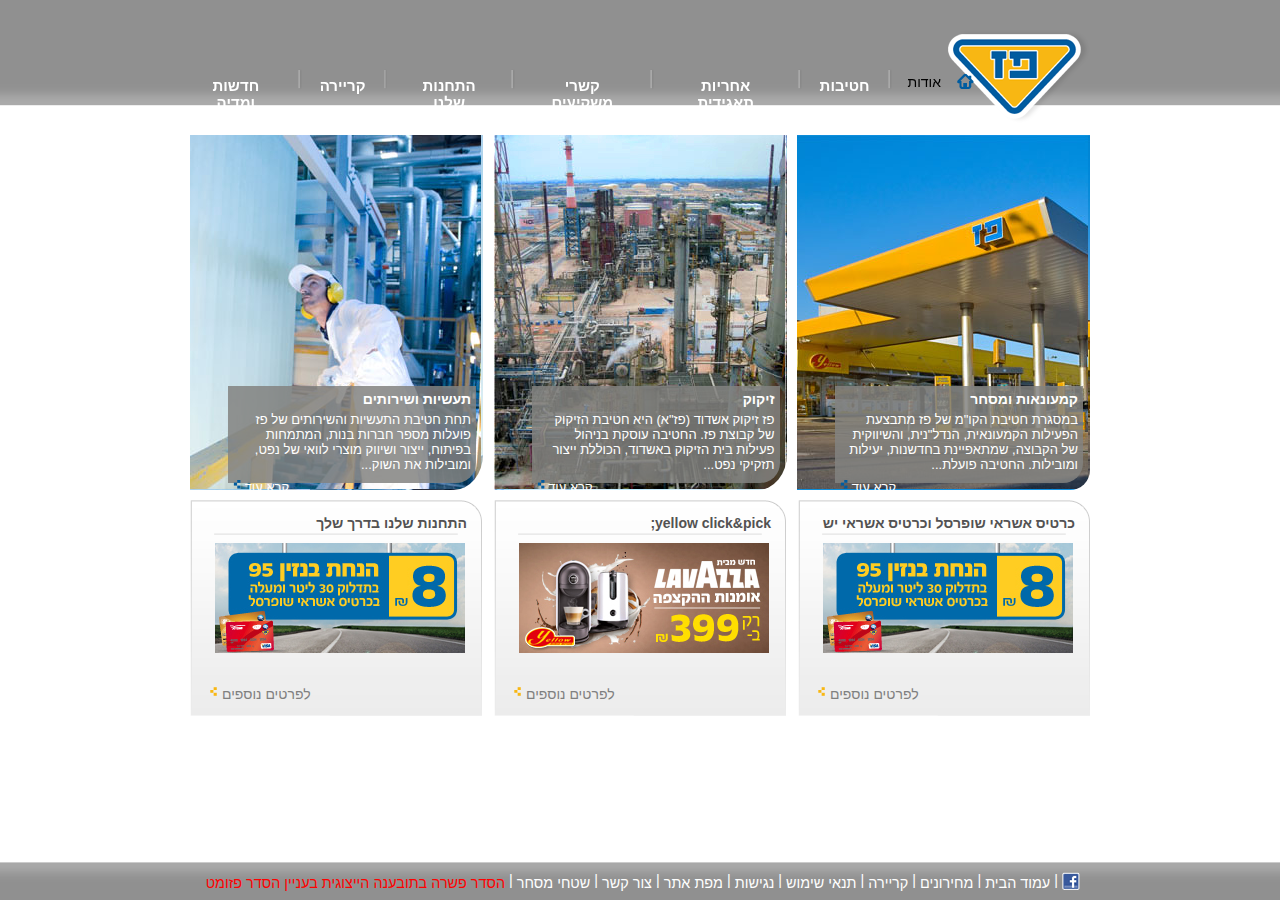
==== index.html @ a99760ad "commit12" ====
<!DOCTYPE html>
<html lang="en">
<head>
    <meta charset="UTF-8">
    <meta name="viewport" content="width=device-width, initial-scale=1.0">
    <meta http-equiv="X-UA-Compatible" content="ie=edge">
    <link rel="stylesheet" href="paz-style.css">
    <title>פז-עמוד הבית</title>
</head>
<body>
        
    <header>
      <div class="header">
          <div class="logo"></div>
          <div class="left-header">
                <nav>
                        <ul>
                               
                            <li class="home-icon"><img src="images/menu_home_blue.png" alt="home"></li>
                          <li class="dropdown" class="active">
                            <ahref="#">אודות</a>
                            <div class="dropdown-content">
                                <a href="#">אודות</a>
                                <a href="#">היסטוריה </a>
                                <a href="#">חזון וערכים </a>
                                <a href="#">מבנה הקבוצה </a>
                            </div>
                          </li>
                          <li class="line-top"></li>
                          <li class="dropdown">
                            <a href="#">חטיבות</a>
                            <div class="dropdown-content">
                                <a href="#">444</a>
                                <a href="#">555</a>
                                <a href="#">666</a>
                                <a href="#">777</a>
                            </div>
                          </li>
                          <li class="line-top"></li>
                          <li><a href="#">אחריות תאגידית</a></li>
                          <li class="line-top"></li>
                          <li><a href="#">קשרי משקיעים</a></li>
                          <li class="line-top"></li>
                          <li><a href="#">התחנות שלנו</a></li>
                          <li class="line-top"></li>
                          <li><a href="#">קריירה</a></li>
                          <li class="line-top"></li>
                          <li><a href="#">חדשות ומדיה</a></li>
                        </ul>
                      </nav>
          </div>
      </div>      
    </header>
    <div class="container">
    <main class="main-top">
            <div id="div1">
                <div class="text-cont">
                    <h5>קמעונאות ומסחר</h5>
                    <p>במסגרת חטיבת הקו"מ של פז מתבצעת הפעילות הקמעונאית, הנדל"נית, והשיווקית של הקבוצה, שמתאפיינת בחדשנות, יעילות ומובילות. החטיבה פועלת...</p>
                    <div>
                            <a class="white" href="">קרא עוד</a>
                            <img class="blue-arrow" src="images/read_more_blue.png" alt="">
                        </div>
                </div>
            </div>
            <div id="div2">
                    <div class="text-cont">
                            <h5>זיקוק</h5>
                            <p>פז זיקוק אשדוד (פז"א) היא חטיבת הזיקוק של קבוצת פז. החטיבה עוסקת בניהול פעילות בית הזיקוק באשדוד, הכוללת ייצור תזקיקי נפט...</p>
                            <div>
                                    <a class="white" href="">קרא עוד</a>
                                    <img class="blue-arrow" src="images/read_more_blue.png" alt="">
                                </div>
                                </div>
            </div>
            <div id="div3">
                    <div class="text-cont">
                            <h5>תעשיות ושירותים</h5>
                            <p>תחת חטיבת התעשיות והשירותים של פז פועלות מספר חברות בנות, המתמחות בפיתוח, ייצור ושיווק מוצרי לוואי של נפט, ומובילות את השוק...</p>
                            <div>
                                    <a class="white" href="">קרא עוד</a>
                                    <img class="blue-arrow" src="images/read_more_blue.png" alt="">
                                </div>
                    </div>
            </div>  
    </main>
    <main class="main-bottom">
            <div class="bg-bottom" id="div4">
                    <h5>כרטיס אשראי שופרסל וכרטיס אשראי יש</h5>
                    <img src="images/paz_250x110059890678.jpg" alt="">
                    <div>
                        <a class="grey" href="">לפרטים נוספים</a>
                        <img class="yellow-arrow" src="images/read_more_yellow.png" alt="">
                    </div>
            </div>
            <div class="bg-bottom" id="div5">
                    <h5>yellow click&pick;</h5>
                    <img src="images/banner_atar.jpg" alt="">
                    <div>
                            <a class="grey" href="">לפרטים נוספים</a>
                            <img class="yellow-arrow" src="images/read_more_yellow.png" alt="">
                        </div>
            </div>
            <div class="bg-bottom" id="div6">
                    <h5>התחנות שלנו בדרך שלך</h5>
                    <img src="images/paz_250x110059890678.jpg" alt="">
                    <div>
                            <a class="grey" href="">לפרטים נוספים</a>
                            <img class="yellow-arrow" src="images/read_more_yellow.png" alt="">
                        </div>
            </div> 
    </main>
</div>
 <footer>
     <div class="footer">
         <ul class="ul-footer">
             <li class="facebook"><img src='images/fb_icon.png' alt="facebook"></li>
             <li class="line">|</li>
             <li >
                 <a href="">עמוד הבית</a>
             </li>
             <li class="line">|</li>
             <li >
                 <a href="">מחירונים</a>
             </li>
             <li class="line">|</li>
             <li >
                 <a href="">קריירה</a>
             </li>
             <li class="line">|</li>
             <li >
                 <a href="">תנאי שימוש</a>
             </li>
             <li class="line">|</li>
             <li >
                 <a href="">נגישות</a>
             </li>
             <li class="line">|</li>
             <li >
                 <a href="">מפת אתר</a>
             </li>
             <li class="line">|</li>
             <li >
                 <a href="">צור קשר</a>
             </li>
             <li class="line">|</li>
             <li >
                 <a href="">שטחי מסחר</a>
             </li>
             <li class="line">|</li>
             <li>
                <a class="red-text" href="">הסדר פשרה בתובענה הייצוגית בעניין הסדר פזומט</a>
            </li>
         </ul>
     </div>
 </footer>

</body>
</html>
---- paz-style.css ----
body{
    margin: 0;
    text-align: right;
    direction: rtl;
    font-family: Arial Hebrew, Arial;
    font-size: 0.9em;
}
* {
    box-sizing: border-box;
}
header {
    width: 100%;
    height: 106px;
    position: fixed;
    background-image:url('images/header_bg.png');
    background-color: #999;
    top: 0px;

  }
  .header {
    width: 900px;
    height: 106px;
    margin: auto;
    text-align: center;
    position: relative;
    display: flex;
    

  }
  .logo {
    width: 142px;
    height: 93px;
    background-image: url('images/paz_logo.png');
    position: absolute;
    top: 30px;
    right: 0;
  }
.left-header {
    width: 800px;
    height: 90px;
    flex-grow: 1;
    position: absolute;
    left: 0; 
}
  
nav {
  font-size: 14px;
  position: absolute;
  top: 60px;
  left: 0px;
}

nav > ul {
  list-style: none;
  padding: 0;
  display: flex;
  justify-content: flex-start;
}

nav > ul > li {
  display: inline-block;
}

nav > ul > li > a {
  display: block;
  text-decoration: none;
  color: white;
  font-size: 15px;
  font-weight: bold;
}
a {
  position: relative;
  top: 3px;
}
  nav > ul > li > a:hover, .dropdown-content > a:hover {
      color: rgb(21, 98, 156);
      font-weight: bold;
    }
    .dropdown {
      position: relative;
      display: inline-block;
    }
    
    .dropdown-content {
      display: none;
      position: absolute;
      bottom: 50;
      min-width: 160px;
      background-color: #999;
    }
    .dropdown:hover .dropdown-content {
      display: block;
    }
    .line-top {
      width: 4px;
      height: 21px;
      margin: 0 16px;
      position: relative;
      bottom: 5px;
      background-image: url('images/menu_sep.png');
    }

    .home-icon {
      margin:0 16px;
    }
  .container {
    width: 900px;
    margin: auto;
    margin-top: 135px;
    display: flex;
    align-items: center;
    justify-content: center;
    flex-direction: column;
}
.main-top {
    display: flex;
    width: 900px;
    justify-content: space-between;
}

.main-top > #div1 {
  background-image: url('images/1908364606615453350.JPG');
  background-color: #f1f1f1;
  border-bottom-right-radius: 20px;
  width: 293px;
  height: 355px;
  display: flex;
  align-items: flex-end;
}
.text-cont {
  width: 248px;
  height: 97px;
  background-color: rgba(131, 131, 128, 0.85);
  border-bottom-right-radius: 20px; 
  margin: 7px;
}
.text-cont > h5 {
  margin: 5px;
  color: #fff;
  font-size: 14px;
  font-weight: bold;
}
.text-cont > p {
  margin: 5px;
  color: #fff;
  font-size: 13px;
}
.text-cont > div {
  float: left;
  color: #fff;
  font-size: 13px;
}

.white {
  text-decoration: none;
  font-size: 13px;
  color: white;
  
}
.blue-arrow {
  margin-left: 5px;
  
}

.main-top > #div2 {
    background-image: url('images/Picture-046410251500.jpg');;
    background-color: #f1f1f1;
    border-bottom-right-radius: 10%;
    width: 293px;
    height: 355px;
    display: flex;
    align-items: flex-end;
  }
  .main-top > #div3 {
    background-image: url('images/פזקר_-291_354410564000.jpg');;
    background-color: #f1f1f1;
    border-bottom-right-radius: 10%;
    width: 293px;
    height: 355px;
    display: flex;
    align-items: flex-end;
  }

  .main-bottom {
    display: flex;
    width: 900px;
    justify-content: space-between;
    margin-top: 10px;
  }

.main-bottom > .bg-bottom {
  background-image: url('images/small_cube_bg.png');
  width: 292px;
  height: 216px;
  padding: 10px;
}
  .text-cont4 {
    width: 228px;
    height: 77px;
    background-image: url('images/paz_250x110059890678.jpg');
    margin: 5px;
  }
  .bg-bottom > h5 {
    margin: 5px;
    font-size: 14px;
    font-weight: bold;
    color: rgb(83, 82, 82);
  }
  .bg-bottom > div {
    float: left;
    margin-top: 20px;
  }
  .bg-bottom > img {
    margin: 7px;
  }
  .grey {
    text-decoration: none;
    font-size: 14px;
    color: gray;
    
  }
  .yellow-arrow {
    margin-left: 10px;
  }
  footer {
    width: 100%;
    height: 38px;
    position: fixed;
    background-image:url('images/footer_bg.png');
    background-color: #999;
    bottom: 0px;
    z-index: 100;
  }
  .footer {
    width: 900px;
    height: 38px;
    margin: auto;
    padding: 10px;
    position: relative;
    display: flex; 
  }
  .ul-footer {
    padding: 0;
    width: 900px;
    list-style: none;
    display: flex;
    margin: auto;
  }
  li a {
    color: #fff;
    bottom: 15px;
    text-decoration: none;
    margin-left: 2px;
    margin-right: 2px;
  }
  .red-text {
    color: red;
    bottom: 15px;
    text-decoration: none;
    margin-right: 2px;
  }
  .line {
    color: #fff;
    bottom: 15px;
    margin-left: 2px;
    margin-right: 2px;
    }
  .facebook {
    bottom: 15px;
    margin-left: 2px;
}
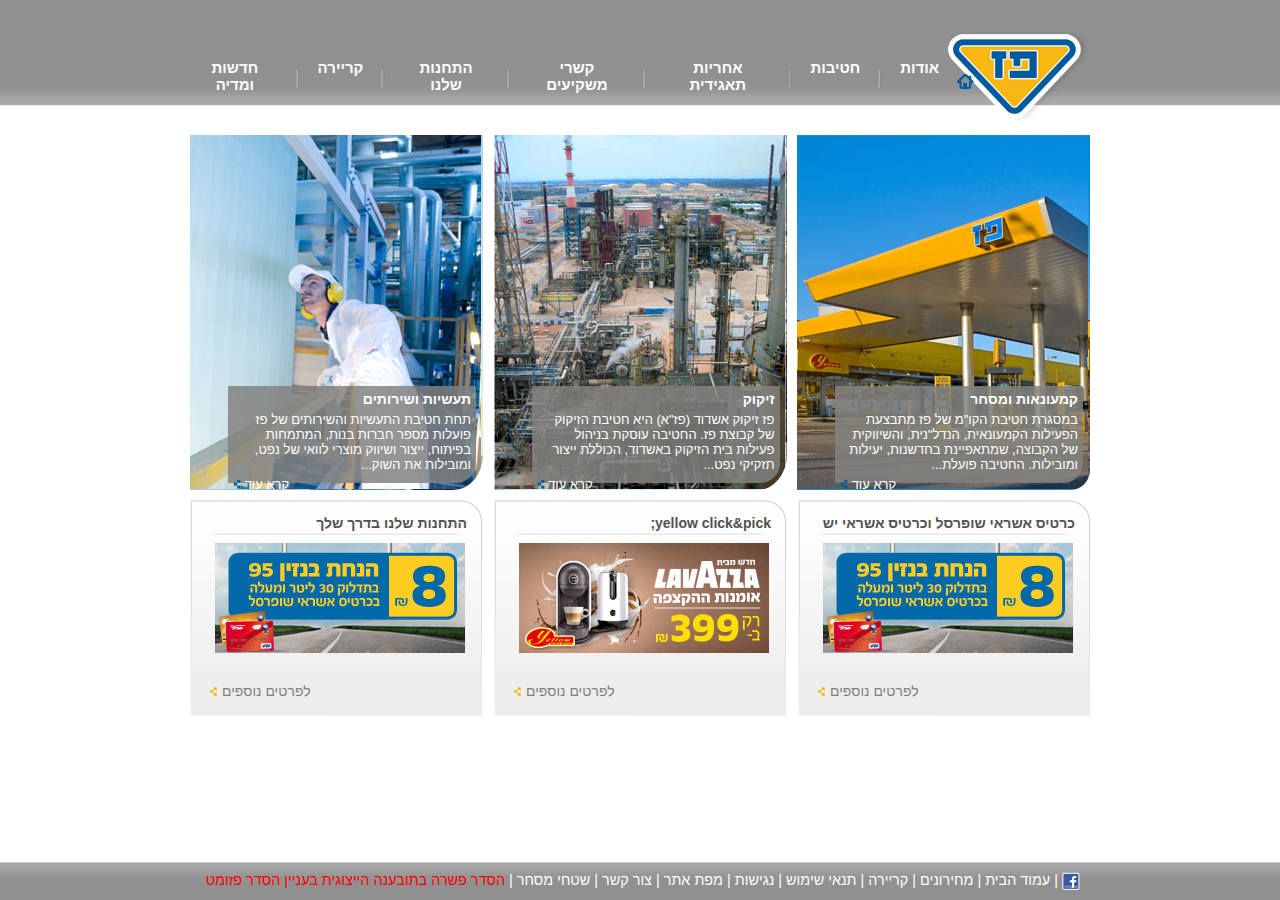
==== commit ce3b9362: "commit12 nav" ====
--- a/index.html
+++ b/index.html
@@ -8,50 +8,61 @@
     <title>פז-עמוד הבית</title>
 </head>
 <body>
-        
-    <header>
-      <div class="header">
-          <div class="logo"></div>
-          <div class="left-header">
-                <nav>
-                        <ul>
-                               
-                            <li class="home-icon"><img src="images/menu_home_blue.png" alt="home"></li>
-                          <li class="dropdown" class="active">
-                            <ahref="#">אודות</a>
-                            <div class="dropdown-content">
-                                <a href="#">אודות</a>
-                                <a href="#">היסטוריה </a>
-                                <a href="#">חזון וערכים </a>
-                                <a href="#">מבנה הקבוצה </a>
-                            </div>
-                          </li>
-                          <li class="line-top"></li>
-                          <li class="dropdown">
-                            <a href="#">חטיבות</a>
-                            <div class="dropdown-content">
-                                <a href="#">444</a>
-                                <a href="#">555</a>
-                                <a href="#">666</a>
-                                <a href="#">777</a>
-                            </div>
-                          </li>
-                          <li class="line-top"></li>
-                          <li><a href="#">אחריות תאגידית</a></li>
-                          <li class="line-top"></li>
-                          <li><a href="#">קשרי משקיעים</a></li>
-                          <li class="line-top"></li>
-                          <li><a href="#">התחנות שלנו</a></li>
-                          <li class="line-top"></li>
-                          <li><a href="#">קריירה</a></li>
-                          <li class="line-top"></li>
-                          <li><a href="#">חדשות ומדיה</a></li>
-                        </ul>
-                      </nav>
-          </div>
-      </div>      
-    </header>
-    <div class="container">
+        <header>
+                <div class="header">
+                    <div class="logo"></div>
+                    <div class="left-header">
+                          <nav>
+                                  <ul>
+                                  <li class="home-icon"><img src="images/menu_home_blue.png" alt="home"></li>
+                                    <li class="dropdown" class="active">
+                                      <a href="#">אודות</a>
+                                      <div class="dropdown-content">
+                                          <a href="#">אודות</a>
+                                          <a href="#">היסטוריה</a>
+                                          <a href="#">חזון וערכים</a>
+                                          <a href="#">מבנה הקבוצה</a>
+                                          <a href="#">חברי דירקטוריון</a>
+                                          <a href="#">הנהלת הקבוצה</a>
+                                          <a href="#">פרסים והוקרה</a>
+                                      </div>
+                                    </li>
+                                    <li class="line-top"></li>
+                                    <li class="dropdown">
+                                      <a href="#">חטיבות</a>
+                                      <div class="dropdown-content">
+                                          <a href="#">חטיבות</a>
+                                          <a href="#">קמעונאות ומסחר</a>
+                                          <a href="#">תעשיות ושירותים</a>
+                                          <a href="#">זיקוק</a>
+                                      </div>
+                                    </li>
+                                    <li class="line-top"></li>
+                                    <li class="dropdown">
+                                      <a href="#">אחריות תאגידית</a>
+                                      <div class="dropdown-content">
+                                          <a href="#">אחריות תאגידית</a>
+                                          <a href="#">הקוד האתי</a>
+                                          <a href="#">מעורבות חברתית</a>
+                                          <a href="#">נגישות</a>
+                                          <a href="#">איכות הסביבה ובטיחות</a>
+                                          <a href="#">הנהלת </a>
+                                      </div>
+                                      </li>
+                                    <li class="line-top"></li>
+                                    <li class="dropdown"><a href="#">קשרי משקיעים</a></li>
+                                    <li class="line-top"></li>
+                                    <li class="dropdown"><a href="#">התחנות שלנו</a></li>
+                                    <li class="line-top"></li>
+                                    <li class="dropdown"><a href="#">קריירה</a></li>
+                                    <li class="line-top"></li>
+                                    <li class="dropdown"><a href="#">חדשות ומדיה</a></li>
+                                  </ul>
+                                </nav>
+                    </div>
+                </div>      
+              </header>
+     <div class="container">
     <main class="main-top">
             <div id="div1">
                 <div class="text-cont">
--- a/paz-style.css
+++ b/paz-style.css
@@ -9,100 +9,99 @@
     box-sizing: border-box;
 }
 header {
-    width: 100%;
-    height: 106px;
-    position: fixed;
-    background-image:url('images/header_bg.png');
+  width: 100%;
+  height: 106px;
+  position: fixed;
+  background-image:url('images/header_bg.png');
+  background-color: #999;
+  top: 0px;
+
+}
+.header {
+  width: 900px;
+  height: 106px;
+  margin: auto;
+  text-align: center;
+  position: relative;
+  display: flex;
+}
+.logo {
+  width: 142px;
+  height: 93px;
+  background-image: url('images/paz_logo.png');
+  position: absolute;
+  top: 30px;
+  right: 0;
+}
+.left-header {
+  width: 800px;
+  height: 90px;
+  flex-grow: 1;
+  position: absolute;
+  left: 0; 
+}
+
+nav {
+font-size: 14px;
+position: absolute;
+top: 60px;
+left: 0px;
+}
+
+nav > ul {
+list-style: none;
+padding: 0;
+display: flex;
+justify-content: flex-start;
+}
+
+nav > ul > li {
+display: inline-block;
+}
+
+nav > ul > li > .dropdown-content > a:hover {
+    color: rgb(21, 98, 156);
+    font-weight: bold;
+  }
+  .dropdown > a {
+    position: relative;
+    display: inline-block;
+    text-decoration: none;
+    color: white;
+    font-size: 15px;
+    font-weight: bold;
+  }
+  .dropdown-content {
+    display: none;
+    position: absolute;
     background-color: #999;
-    top: 0px;
-
-  }
-  .header {
-    width: 900px;
-    height: 106px;
-    margin: auto;
-    text-align: center;
+    top: 45px;
+    
+  }
+  .dropdown-content > a {
+    display: block;
+    padding: 10px;
+    text-decoration: none;
+    color: white;
+    font-size: 15px;
+    font-weight: bold;
+    text-align: right;
+  }
+  .dropdown:hover .dropdown-content {
+    display: block;
+  }
+  .line-top {
+    width: 4px;
+    height: 21px;
+    margin: 0 16px;
     position: relative;
-    display: flex;
-    
-
-  }
-  .logo {
-    width: 142px;
-    height: 93px;
-    background-image: url('images/paz_logo.png');
-    position: absolute;
-    top: 30px;
-    right: 0;
-  }
-.left-header {
-    width: 800px;
-    height: 90px;
-    flex-grow: 1;
-    position: absolute;
-    left: 0; 
-}
-  
-nav {
-  font-size: 14px;
-  position: absolute;
-  top: 60px;
-  left: 0px;
-}
-
-nav > ul {
-  list-style: none;
-  padding: 0;
-  display: flex;
-  justify-content: flex-start;
-}
-
-nav > ul > li {
-  display: inline-block;
-}
-
-nav > ul > li > a {
-  display: block;
-  text-decoration: none;
-  color: white;
-  font-size: 15px;
-  font-weight: bold;
-}
-a {
-  position: relative;
-  top: 3px;
-}
-  nav > ul > li > a:hover, .dropdown-content > a:hover {
-      color: rgb(21, 98, 156);
-      font-weight: bold;
-    }
-    .dropdown {
-      position: relative;
-      display: inline-block;
-    }
-    
-    .dropdown-content {
-      display: none;
-      position: absolute;
-      bottom: 50;
-      min-width: 160px;
-      background-color: #999;
-    }
-    .dropdown:hover .dropdown-content {
-      display: block;
-    }
-    .line-top {
-      width: 4px;
-      height: 21px;
-      margin: 0 16px;
-      position: relative;
-      bottom: 5px;
-      background-image: url('images/menu_sep.png');
-    }
-
-    .home-icon {
-      margin:0 16px;
-    }
+    bottom: 5px;
+    background-image: url('images/menu_sep.png');
+  }
+
+  .home-icon {
+    margin:0 16px;
+  }
   .container {
     width: 900px;
     margin: auto;
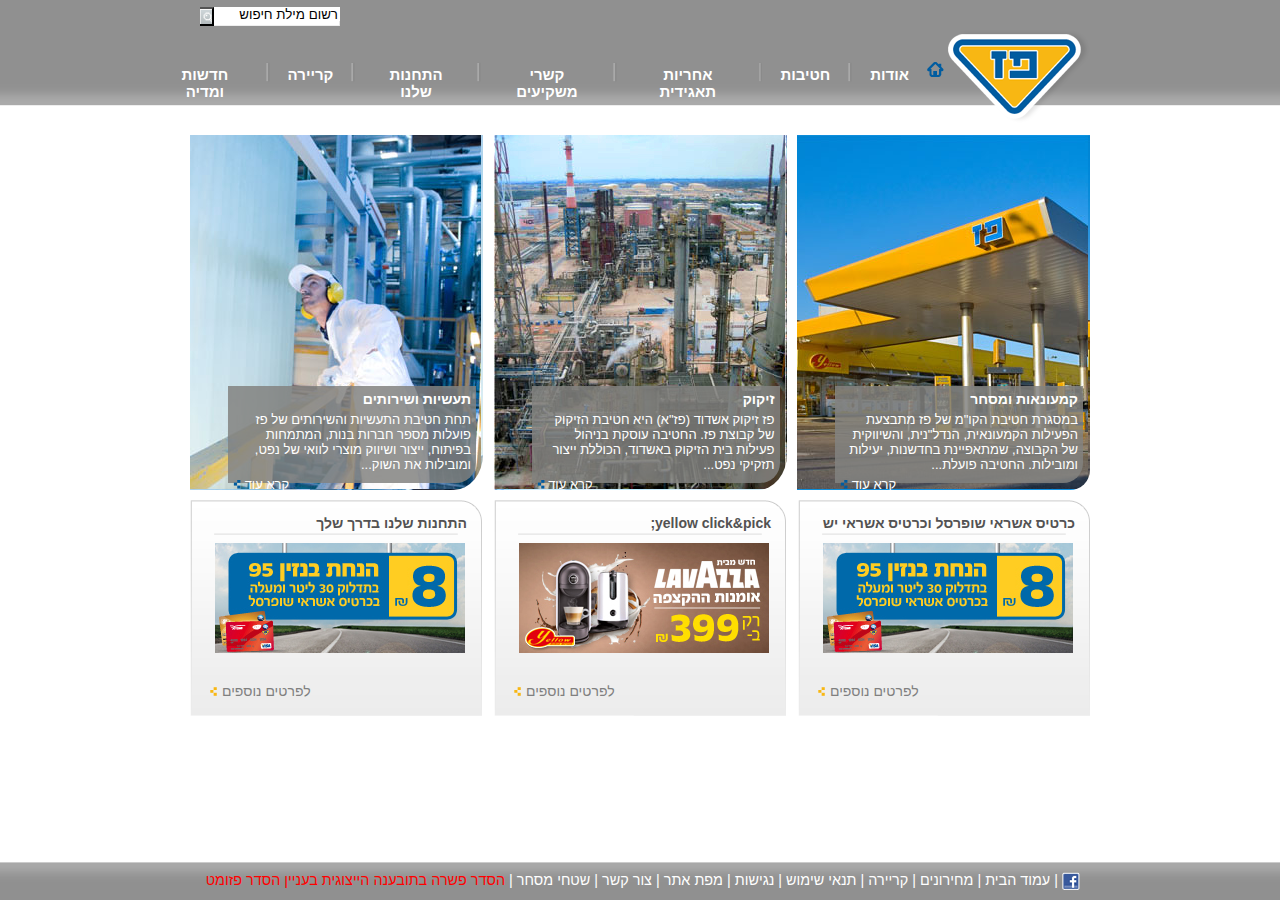
==== commit 618ea85a: "commit13-nav+search" ====
--- a/index.html
+++ b/index.html
@@ -12,7 +12,10 @@
                 <div class="header">
                     <div class="logo"></div>
                     <div class="left-header">
-                          <nav>
+                            <form class="search">
+                                <input type="text" name="search" value="רשום מילת חיפוש">
+                                <button type="submit"><i class="fa fa-search"></i></button>
+                              </form>
                                   <ul>
                                   <li class="home-icon"><img src="images/menu_home_blue.png" alt="home"></li>
                                     <li class="dropdown" class="active">
@@ -46,11 +49,20 @@
                                           <a href="#">מעורבות חברתית</a>
                                           <a href="#">נגישות</a>
                                           <a href="#">איכות הסביבה ובטיחות</a>
-                                          <a href="#">הנהלת </a>
+                                          <a href="#">דירוג מעלה</a>
                                       </div>
                                       </li>
                                     <li class="line-top"></li>
-                                    <li class="dropdown"><a href="#">קשרי משקיעים</a></li>
+                                    <li class="dropdown">
+                                        <a href="#">קשרי משקיעים</a>
+                                        <div class="dropdown-content">
+                                                <a href="#">פרופיל חברה</a>
+                                                <a href="#">דוחות כספיים</a>
+                                                <a href="#">כלים למשקיע</a>
+                                                <a href="#">נתוני מניה</a>
+                                                <a href="#">אסיפות כלליות</a>
+                                            </div>
+                                    </li>
                                     <li class="line-top"></li>
                                     <li class="dropdown"><a href="#">התחנות שלנו</a></li>
                                     <li class="line-top"></li>
@@ -58,7 +70,7 @@
                                     <li class="line-top"></li>
                                     <li class="dropdown"><a href="#">חדשות ומדיה</a></li>
                                   </ul>
-                                </nav>
+                                
                     </div>
                 </div>      
               </header>
--- a/paz-style.css
+++ b/paz-style.css
@@ -24,6 +24,7 @@
   text-align: center;
   position: relative;
   display: flex;
+
 }
 .logo {
   width: 142px;
@@ -38,33 +39,49 @@
   height: 90px;
   flex-grow: 1;
   position: absolute;
-  left: 0; 
-}
-
-nav {
-font-size: 14px;
-position: absolute;
-top: 60px;
-left: 0px;
-}
-
-nav > ul {
+  left: -30px; 
+  display: flex;
+  flex-direction: column;
+  justify-content: flex-end;
+}
+.search {
+  width: 132px;
+  height: 19px;
+  position: relative;
+  right: 620px;
+  top: -30px;
+  display: flex;
+  background-image: url('images/search_input.png');
+  
+}
+.search > input {
+  width: 126px;
+  height: 14px;
+  border: none;
+}
+.search > button {
+  width: 19px;
+  height: 19px;
+  background-image: url('images/search_button.png');
+  border-left: none;
+  cursor: pointer;
+}
+ul {
 list-style: none;
 padding: 0;
+margin: 0;
 display: flex;
-justify-content: flex-start;
-}
-
-nav > ul > li {
+}
+ul > li {
 display: inline-block;
 }
-
-nav > ul > li > .dropdown-content > a:hover {
+ul > li > .dropdown-content > a:hover {
     color: rgb(21, 98, 156);
     font-weight: bold;
   }
   .dropdown > a {
     position: relative;
+    top: 10px;
     display: inline-block;
     text-decoration: none;
     color: white;
@@ -75,8 +92,7 @@
     display: none;
     position: absolute;
     background-color: #999;
-    top: 45px;
-    
+    top: 105px;
   }
   .dropdown-content > a {
     display: block;
@@ -90,17 +106,20 @@
   .dropdown:hover .dropdown-content {
     display: block;
   }
+  
   .line-top {
     width: 4px;
     height: 21px;
     margin: 0 16px;
     position: relative;
-    bottom: 5px;
+    top: 6px;
     background-image: url('images/menu_sep.png');
   }
 
   .home-icon {
     margin:0 16px;
+    position: relative;
+    top: 6px;
   }
   .container {
     width: 900px;
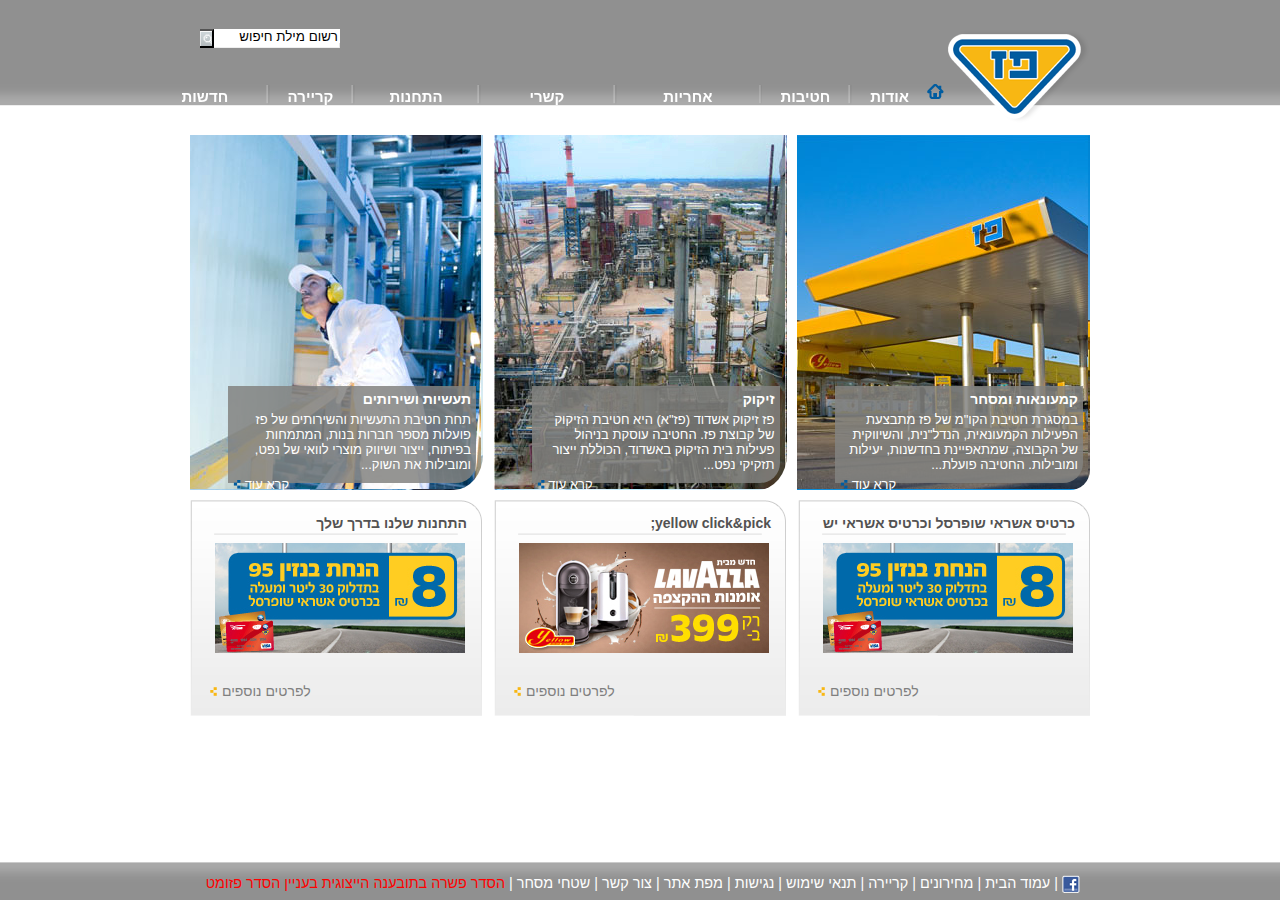
==== commit 45942dde: "commit13-dropdown_bg" ====
--- a/index.html
+++ b/index.html
@@ -64,11 +64,32 @@
                                             </div>
                                     </li>
                                     <li class="line-top"></li>
-                                    <li class="dropdown"><a href="#">התחנות שלנו</a></li>
-                                    <li class="line-top"></li>
-                                    <li class="dropdown"><a href="#">קריירה</a></li>
-                                    <li class="line-top"></li>
-                                    <li class="dropdown"><a href="#">חדשות ומדיה</a></li>
+                                    <li class="dropdown">
+                                        <a href="#">התחנות שלנו</a>
+                                        <div class="dropdown-content">
+                                                <a href="#">התחנות שלנו</a>
+                                                <a href="#">נגישות מתחמי פז</a>
+                                                <a href="#">רשימת תחנות</a>
+                                                <a href="#">מועדונים</a>
+                                            </div>
+                                    </li>
+                                    <li class="line-top"></li>
+                                    <li class="dropdown">
+                                        <a href="#">קריירה</a>
+                                        <div class="dropdown-content">
+                                                <a href="#">לעבוד בפז</a>
+                                                <a href="#">ניהול תחנת פז</a>
+                                                <a href="#">קריירה</a>
+                                            </div>
+                                    </li>
+                                    <li class="line-top"></li>
+                                    <li class="dropdown">
+                                        <a href="#">חדשות ומדיה</a>
+                                        <div class="dropdown-content">
+                                                <a href="#">פרסומות</a>
+                                                <a href="#">הודעות לעיתונות</a>
+                                            </div>
+                                    </li>
                                   </ul>
                                 
                     </div>
--- a/paz-style.css
+++ b/paz-style.css
@@ -71,9 +71,11 @@
 padding: 0;
 margin: 0;
 display: flex;
+height: 12px;
 }
 ul > li {
 display: inline-block;
+
 }
 ul > li > .dropdown-content > a:hover {
     color: rgb(21, 98, 156);
@@ -87,16 +89,19 @@
     color: white;
     font-size: 15px;
     font-weight: bold;
+   
   }
   .dropdown-content {
     display: none;
     position: absolute;
-    background-color: #999;
+    background: #909090
+    url('images/menu_dropdown_bg.png')
+    repeat-x 0 0;
     top: 105px;
   }
   .dropdown-content > a {
     display: block;
-    padding: 10px;
+    padding: 5px;
     text-decoration: none;
     color: white;
     font-size: 15px;
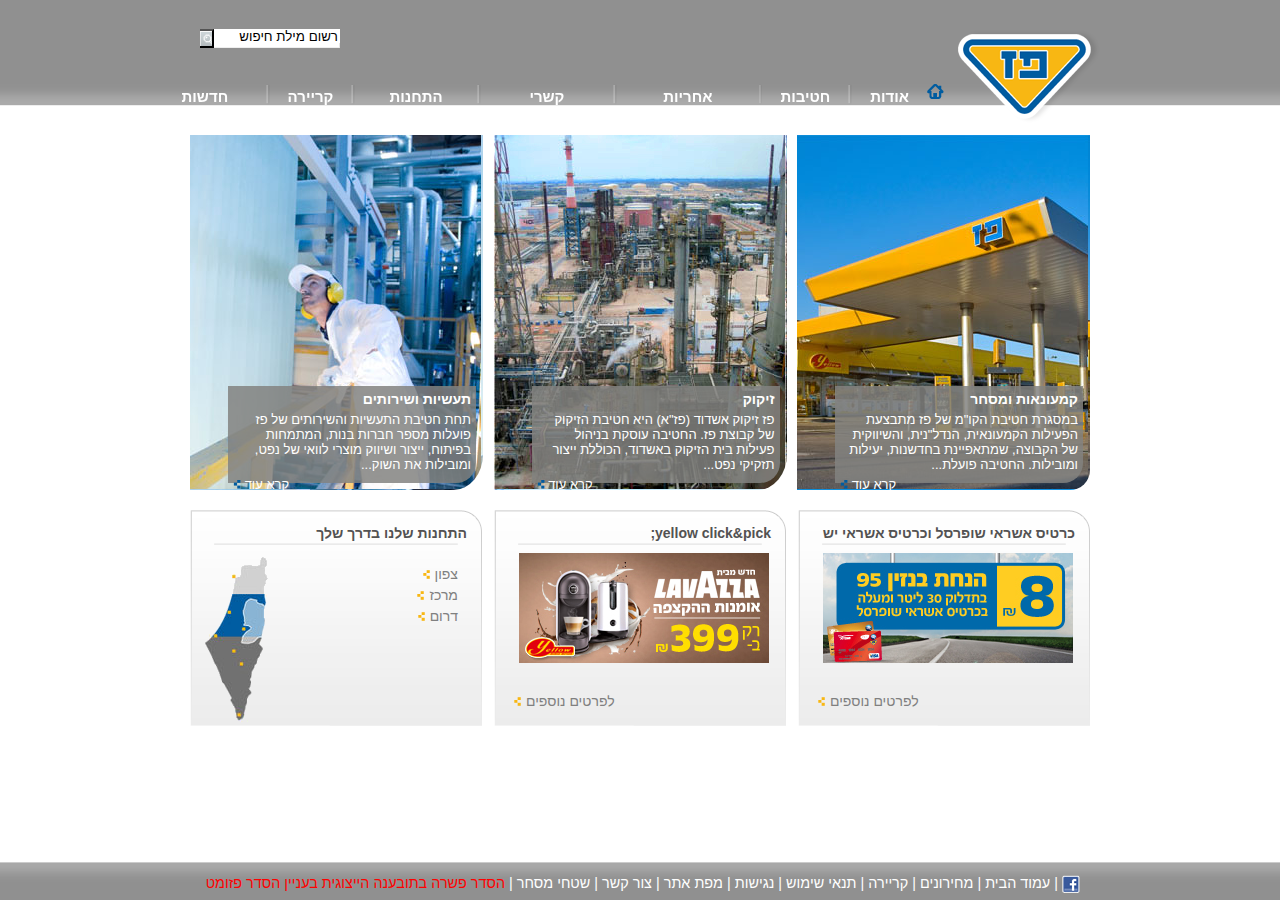
==== commit 1c660e91: "commit-stations+logo" ====
--- a/index.html
+++ b/index.html
@@ -147,11 +147,25 @@
             </div>
             <div class="bg-bottom" id="div6">
                     <h5>התחנות שלנו בדרך שלך</h5>
-                    <img src="images/paz_250x110059890678.jpg" alt="">
-                    <div>
-                            <a class="grey" href="">לפרטים נוספים</a>
-                            <img class="yellow-arrow" src="images/read_more_yellow.png" alt="">
-                        </div>
+                    <div class="stations">
+                            <div class="locations">
+                                <div>
+                                    <a class="grey2" href="">צפון</a>
+                                    <img class="yellow-arrow2" src="images/read_more_yellow.png" alt="">
+                                </div>
+                                <div>
+                                        <a class="grey2" href="">מרכז</a>
+                                        <img class="yellow-arrow2" src="images/read_more_yellow.png" alt="">
+                                </div>
+                                 <div>
+                                            <a class="grey2" href="">דרום</a>
+                                            <img class="yellow-arrow2" src="images/read_more_yellow.png" alt="">
+                                </div>
+                            </div>
+                            <div class="map">
+                                    <img src="images/map-transparent.png" alt="">
+                            </div>     
+                    </div>
             </div> 
     </main>
 </div>
--- a/paz-style.css
+++ b/paz-style.css
@@ -32,7 +32,7 @@
   background-image: url('images/paz_logo.png');
   position: absolute;
   top: 30px;
-  right: 0;
+  right: -10px;
 }
 .left-header {
   width: 800px;
@@ -208,7 +208,7 @@
     display: flex;
     width: 900px;
     justify-content: space-between;
-    margin-top: 10px;
+    margin-top: 20px;
   }
 
 .main-bottom > .bg-bottom {
@@ -232,7 +232,12 @@
   .bg-bottom > div {
     float: left;
     margin-top: 20px;
-  }
+    }
+  #div6 {
+      float: left;
+  
+    }
+
   .bg-bottom > img {
     margin: 7px;
   }
@@ -240,9 +245,34 @@
     text-decoration: none;
     font-size: 14px;
     color: gray;
-    
   }
   .yellow-arrow {
+    margin-left: 10px;
+  }
+  .stations {
+    display: block;
+
+  }
+  .locations {
+    display: block;
+    position: relative;
+    left: 185px;
+  }
+  .locations > div {
+margin-bottom: 5px;
+  }
+    .map {
+      display: block;
+      position: relative;
+      left: 0;
+      bottom:75px;
+  }
+  .grey2 {
+    text-decoration: none;
+    font-size: 14px;
+    color: gray;
+  }
+  .yellow-arrow2 {
     margin-left: 10px;
   }
   footer {
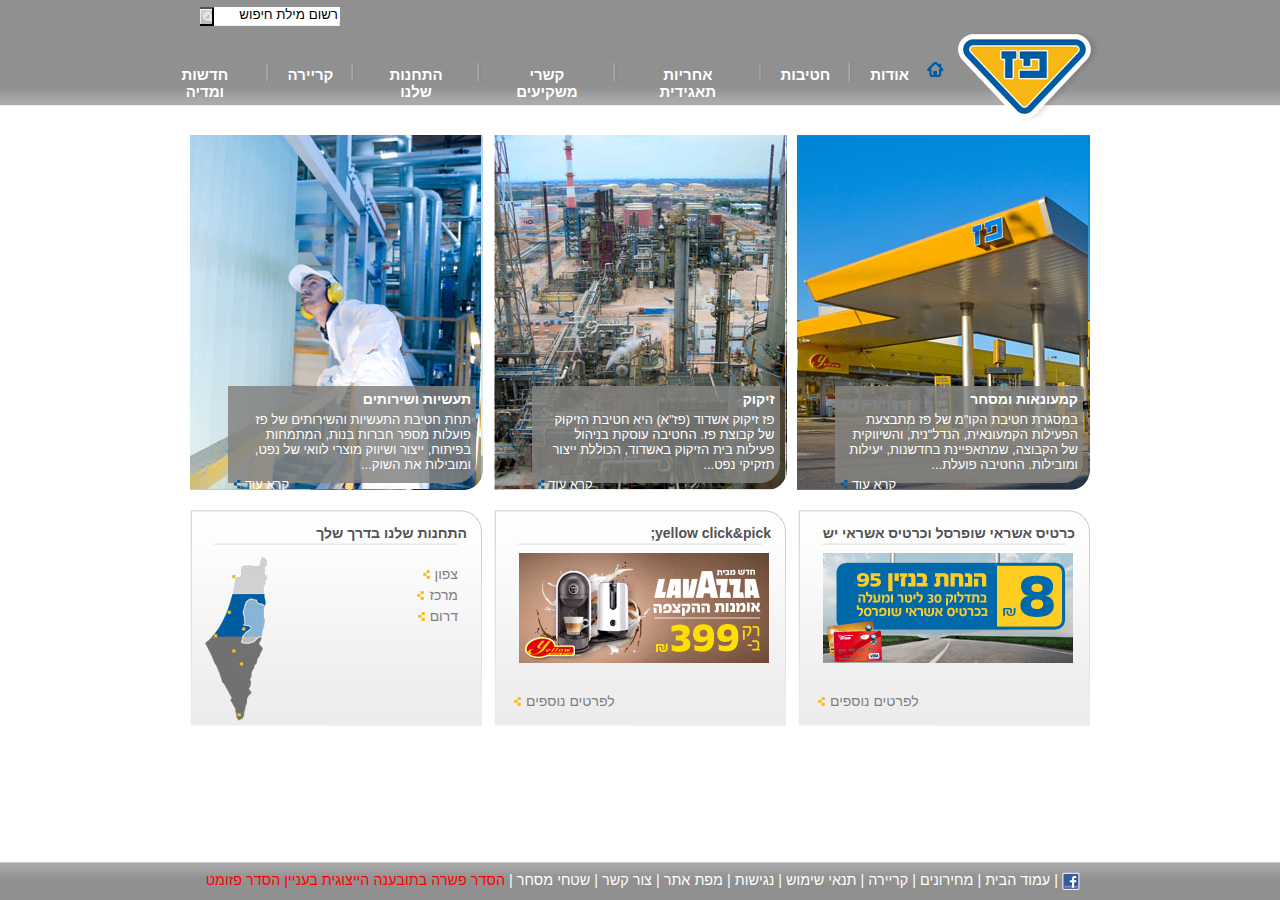
==== commit 050a9e59: "fine-tunning+line drop" ====
--- a/index.html
+++ b/index.html
@@ -8,93 +8,98 @@
     <title>פז-עמוד הבית</title>
 </head>
 <body>
-        <header>
-                <div class="header">
-                    <div class="logo"></div>
-                    <div class="left-header">
-                            <form class="search">
-                                <input type="text" name="search" value="רשום מילת חיפוש">
-                                <button type="submit"><i class="fa fa-search"></i></button>
-                              </form>
-                                  <ul>
-                                  <li class="home-icon"><img src="images/menu_home_blue.png" alt="home"></li>
-                                    <li class="dropdown" class="active">
-                                      <a href="#">אודות</a>
-                                      <div class="dropdown-content">
-                                          <a href="#">אודות</a>
-                                          <a href="#">היסטוריה</a>
-                                          <a href="#">חזון וערכים</a>
-                                          <a href="#">מבנה הקבוצה</a>
-                                          <a href="#">חברי דירקטוריון</a>
-                                          <a href="#">הנהלת הקבוצה</a>
-                                          <a href="#">פרסים והוקרה</a>
-                                      </div>
-                                    </li>
-                                    <li class="line-top"></li>
-                                    <li class="dropdown">
-                                      <a href="#">חטיבות</a>
-                                      <div class="dropdown-content">
-                                          <a href="#">חטיבות</a>
-                                          <a href="#">קמעונאות ומסחר</a>
-                                          <a href="#">תעשיות ושירותים</a>
-                                          <a href="#">זיקוק</a>
-                                      </div>
-                                    </li>
-                                    <li class="line-top"></li>
-                                    <li class="dropdown">
-                                      <a href="#">אחריות תאגידית</a>
-                                      <div class="dropdown-content">
-                                          <a href="#">אחריות תאגידית</a>
-                                          <a href="#">הקוד האתי</a>
-                                          <a href="#">מעורבות חברתית</a>
-                                          <a href="#">נגישות</a>
-                                          <a href="#">איכות הסביבה ובטיחות</a>
-                                          <a href="#">דירוג מעלה</a>
-                                      </div>
-                                      </li>
-                                    <li class="line-top"></li>
-                                    <li class="dropdown">
-                                        <a href="#">קשרי משקיעים</a>
-                                        <div class="dropdown-content">
-                                                <a href="#">פרופיל חברה</a>
-                                                <a href="#">דוחות כספיים</a>
-                                                <a href="#">כלים למשקיע</a>
-                                                <a href="#">נתוני מניה</a>
-                                                <a href="#">אסיפות כלליות</a>
-                                            </div>
-                                    </li>
-                                    <li class="line-top"></li>
-                                    <li class="dropdown">
-                                        <a href="#">התחנות שלנו</a>
-                                        <div class="dropdown-content">
-                                                <a href="#">התחנות שלנו</a>
-                                                <a href="#">נגישות מתחמי פז</a>
-                                                <a href="#">רשימת תחנות</a>
-                                                <a href="#">מועדונים</a>
-                                            </div>
-                                    </li>
-                                    <li class="line-top"></li>
-                                    <li class="dropdown">
-                                        <a href="#">קריירה</a>
-                                        <div class="dropdown-content">
-                                                <a href="#">לעבוד בפז</a>
-                                                <a href="#">ניהול תחנת פז</a>
-                                                <a href="#">קריירה</a>
-                                            </div>
-                                    </li>
-                                    <li class="line-top"></li>
-                                    <li class="dropdown">
-                                        <a href="#">חדשות ומדיה</a>
-                                        <div class="dropdown-content">
-                                                <a href="#">פרסומות</a>
-                                                <a href="#">הודעות לעיתונות</a>
-                                            </div>
-                                    </li>
-                                  </ul>
-                                
-                    </div>
-                </div>      
-              </header>
+    <header>
+        <div class="header">
+            <div class="logo"></div>
+            <div class="left-header">
+                <form class="search">
+                    <input type="text" name="search" value="רשום מילת חיפוש">
+                    <button type="submit"><i class="fa fa-search"></i></button>
+                </form>
+                <ul>
+                <li class="home-icon"><img src="images/menu_home_blue.png" alt="home"></li>
+                <li class="dropdown" class="active">
+                    <a href="#">אודות</a>
+                    <div class="dropdown-content">
+                        <a href="#">אודות</a>
+                        <span class="line-drop"></span>
+                        <a href="#">היסטוריה</a>
+                        <span class="line-drop"></span>
+                        <a href="#">חזון וערכים</a>
+                        <span class="line-drop"></span>
+                        <a href="#">מבנה הקבוצה</a>
+                        <span class="line-drop"></span>
+                        <a href="#">חברי דירקטוריון</a>
+                        <span class="line-drop"></span>
+                        <a href="#">הנהלת הקבוצה</a>
+                        <span class="line-drop"></span>
+                        <a href="#">פרסים והוקרה</a>
+                    </div>
+                </li>
+                <li class="line-top"></li>
+                <li class="dropdown">
+                    <a href="#">חטיבות</a>
+                    <div class="dropdown-content">
+                        <a href="#">חטיבות</a>
+                        <a href="#">קמעונאות ומסחר</a>
+                        <a href="#">תעשיות ושירותים</a>
+                        <a href="#">זיקוק</a>
+                    </div>
+                </li>
+                <li class="line-top"></li>
+                <li class="dropdown">
+                    <a href="#">אחריות תאגידית</a>
+                    <div class="dropdown-content">
+                        <a href="#">אחריות תאגידית</a>
+                        <a href="#">הקוד האתי</a>
+                        <a href="#">מעורבות חברתית</a>
+                        <a href="#">נגישות</a>
+                        <a href="#">איכות הסביבה ובטיחות</a>
+                        <a href="#">דירוג מעלה</a>
+                    </div>
+                    </li>
+                <li class="line-top"></li>
+                <li class="dropdown">
+                    <a href="#">קשרי משקיעים</a>
+                    <div class="dropdown-content">
+                            <a href="#">פרופיל חברה</a>
+                            <a href="#">דוחות כספיים</a>
+                            <a href="#">כלים למשקיע</a>
+                            <a href="#">נתוני מניה</a>
+                            <a href="#">אסיפות כלליות</a>
+                        </div>
+                </li>
+                <li class="line-top"></li>
+                <li class="dropdown">
+                    <a href="#">התחנות שלנו</a>
+                    <div class="dropdown-content">
+                            <a href="#">התחנות שלנו</a>
+                            <a href="#">נגישות מתחמי פז</a>
+                            <a href="#">רשימת תחנות</a>
+                            <a href="#">מועדונים</a>
+                        </div>
+                </li>
+                <li class="line-top"></li>
+                <li class="dropdown">
+                    <a href="#">קריירה</a>
+                    <div class="dropdown-content">
+                            <a href="#">לעבוד בפז</a>
+                            <a href="#">ניהול תחנת פז</a>
+                            <a href="#">קריירה</a>
+                        </div>
+                </li>
+                <li class="line-top"></li>
+                <li class="dropdown">
+                    <a href="#">חדשות ומדיה</a>
+                    <div class="dropdown-content">
+                            <a href="#">פרסומות</a>
+                            <a href="#">הודעות לעיתונות</a>
+                        </div>
+                </li>
+                </ul>     
+            </div>
+        </div>      
+    </header>
      <div class="container">
     <main class="main-top">
             <div id="div1">
--- a/paz-style.css
+++ b/paz-style.css
@@ -71,7 +71,6 @@
 padding: 0;
 margin: 0;
 display: flex;
-height: 12px;
 }
 ul > li {
 display: inline-block;
@@ -97,11 +96,11 @@
     background: #909090
     url('images/menu_dropdown_bg.png')
     repeat-x 0 0;
-    top: 105px;
+    top: 96px;
+    padding: 10px 2px;
   }
   .dropdown-content > a {
     display: block;
-    padding: 5px;
     text-decoration: none;
     color: white;
     font-size: 15px;
@@ -112,15 +111,22 @@
     display: block;
   }
   
-  .line-top {
-    width: 4px;
-    height: 21px;
-    margin: 0 16px;
-    position: relative;
-    top: 6px;
-    background-image: url('images/menu_sep.png');
-  }
-
+.line-top {
+  width: 4px;
+  height: 21px;
+  margin: 0 16px;
+  position: relative;
+  top: 6px;
+  background-image: url('images/menu_sep.png');
+}
+.line-drop {
+  width: 100%;
+  height: 1px;
+  padding: 0px;
+  margin: 0px;
+  background: url('images/menu_dropdown_sep.png') repeat-x 0 0;
+  display: inline-block;
+}
   .home-icon {
     margin:0 16px;
     position: relative;
@@ -182,22 +188,21 @@
 }
 .blue-arrow {
   margin-left: 5px;
-  
 }
 
 .main-top > #div2 {
-    background-image: url('images/Picture-046410251500.jpg');;
+    background-image: url('images/Picture-046410251500.jpg');
     background-color: #f1f1f1;
-    border-bottom-right-radius: 10%;
+    border-bottom-right-radius: 20px;
     width: 293px;
     height: 355px;
     display: flex;
     align-items: flex-end;
   }
   .main-top > #div3 {
-    background-image: url('images/פזקר_-291_354410564000.jpg');;
+    background-image: url('images/פזקר_-291_354410564000.jpg');
     background-color: #f1f1f1;
-    border-bottom-right-radius: 10%;
+    border-bottom-right-radius: 20px;
     width: 293px;
     height: 355px;
     display: flex;
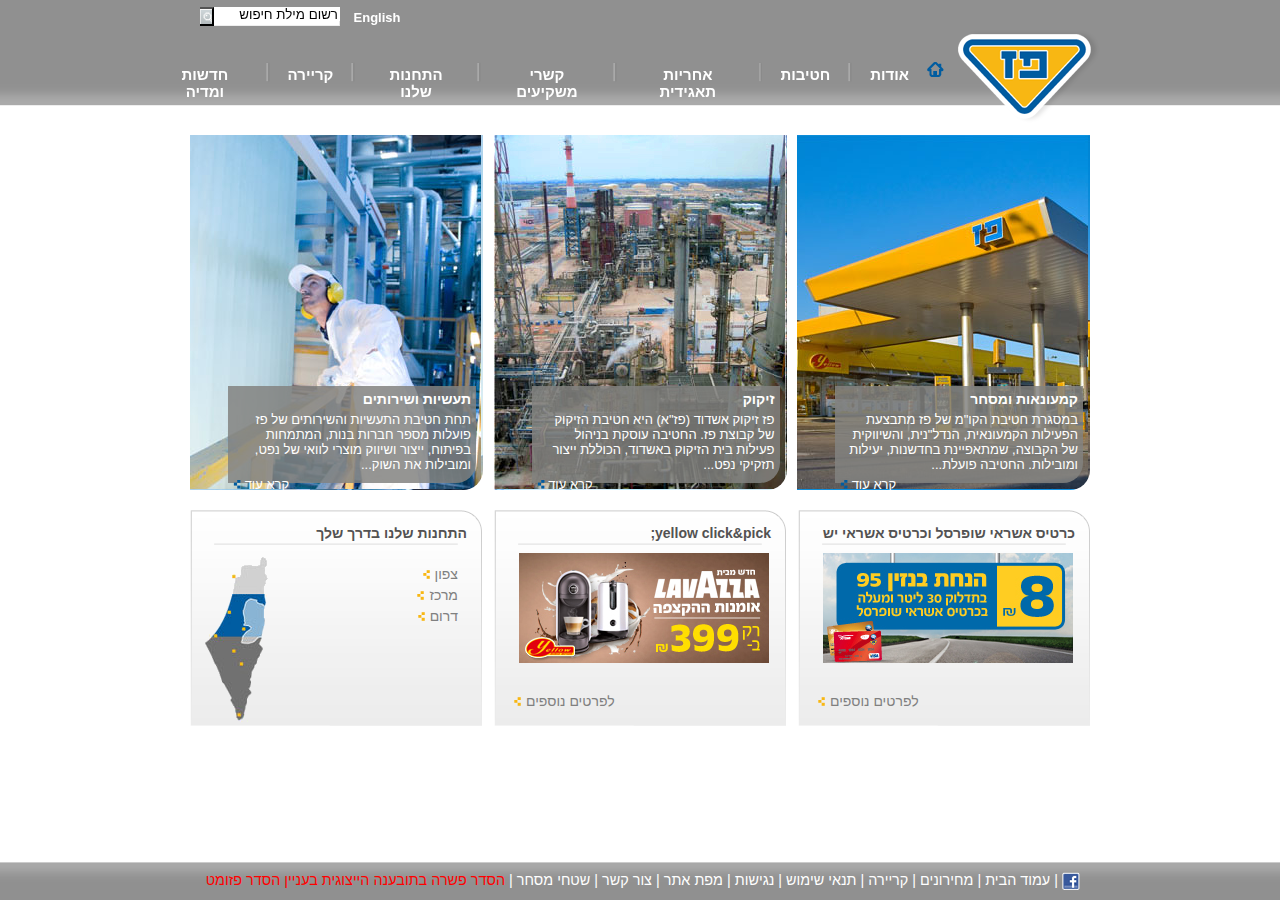
==== commit 9fb30479: "HP-final" ====
--- a/index.html
+++ b/index.html
@@ -12,6 +12,7 @@
         <div class="header">
             <div class="logo"></div>
             <div class="left-header">
+                <a class= "english" href="">English</a>
                 <form class="search">
                     <input type="text" name="search" value="רשום מילת חיפוש">
                     <button type="submit"><i class="fa fa-search"></i></button>
@@ -41,8 +42,11 @@
                     <a href="#">חטיבות</a>
                     <div class="dropdown-content">
                         <a href="#">חטיבות</a>
+                        <span class="line-drop"></span>
                         <a href="#">קמעונאות ומסחר</a>
+                        <span class="line-drop"></span>
                         <a href="#">תעשיות ושירותים</a>
+                        <span class="line-drop"></span>
                         <a href="#">זיקוק</a>
                     </div>
                 </li>
@@ -51,10 +55,15 @@
                     <a href="#">אחריות תאגידית</a>
                     <div class="dropdown-content">
                         <a href="#">אחריות תאגידית</a>
+                        <span class="line-drop"></span>
                         <a href="#">הקוד האתי</a>
+                        <span class="line-drop"></span>
                         <a href="#">מעורבות חברתית</a>
+                        <span class="line-drop"></span>
                         <a href="#">נגישות</a>
+                        <span class="line-drop"></span>
                         <a href="#">איכות הסביבה ובטיחות</a>
+                        <span class="line-drop"></span>
                         <a href="#">דירוג מעלה</a>
                     </div>
                     </li>
@@ -63,9 +72,13 @@
                     <a href="#">קשרי משקיעים</a>
                     <div class="dropdown-content">
                             <a href="#">פרופיל חברה</a>
+                            <span class="line-drop"></span>
                             <a href="#">דוחות כספיים</a>
+                            <span class="line-drop"></span>
                             <a href="#">כלים למשקיע</a>
+                            <span class="line-drop"></span>
                             <a href="#">נתוני מניה</a>
+                            <span class="line-drop"></span>
                             <a href="#">אסיפות כלליות</a>
                         </div>
                 </li>
@@ -74,8 +87,11 @@
                     <a href="#">התחנות שלנו</a>
                     <div class="dropdown-content">
                             <a href="#">התחנות שלנו</a>
+                            <span class="line-drop"></span>
                             <a href="#">נגישות מתחמי פז</a>
+                            <span class="line-drop"></span>
                             <a href="#">רשימת תחנות</a>
+                            <span class="line-drop"></span>
                             <a href="#">מועדונים</a>
                         </div>
                 </li>
@@ -84,7 +100,9 @@
                     <a href="#">קריירה</a>
                     <div class="dropdown-content">
                             <a href="#">לעבוד בפז</a>
+                            <span class="line-drop"></span>
                             <a href="#">ניהול תחנת פז</a>
+                            <span class="line-drop"></span>
                             <a href="#">קריירה</a>
                         </div>
                 </li>
@@ -93,6 +111,7 @@
                     <a href="#">חדשות ומדיה</a>
                     <div class="dropdown-content">
                             <a href="#">פרסומות</a>
+                            <span class="line-drop"></span>
                             <a href="#">הודעות לעיתונות</a>
                         </div>
                 </li>
--- a/paz-style.css
+++ b/paz-style.css
@@ -66,6 +66,15 @@
   border-left: none;
   cursor: pointer;
 }
+.english {
+  font-size: 0.9em;
+  font-weight: bold;
+  color: #fff;
+  text-decoration: none;
+  position: relative;
+  right: 183px;
+  top: -12px;
+}
 ul {
 list-style: none;
 padding: 0;
@@ -74,12 +83,7 @@
 }
 ul > li {
 display: inline-block;
-
-}
-ul > li > .dropdown-content > a:hover {
-    color: rgb(21, 98, 156);
-    font-weight: bold;
-  }
+}
   .dropdown > a {
     position: relative;
     top: 10px;
@@ -110,7 +114,9 @@
   .dropdown:hover .dropdown-content {
     display: block;
   }
-  
+  .dropdown-content > a:hover {
+    background-color:#BCBCBC;
+  }
 .line-top {
   width: 4px;
   height: 21px;
@@ -179,17 +185,14 @@
   color: #fff;
   font-size: 13px;
 }
-
 .white {
   text-decoration: none;
   font-size: 13px;
   color: white;
-  
 }
 .blue-arrow {
   margin-left: 5px;
 }
-
 .main-top > #div2 {
     background-image: url('images/Picture-046410251500.jpg');
     background-color: #f1f1f1;
